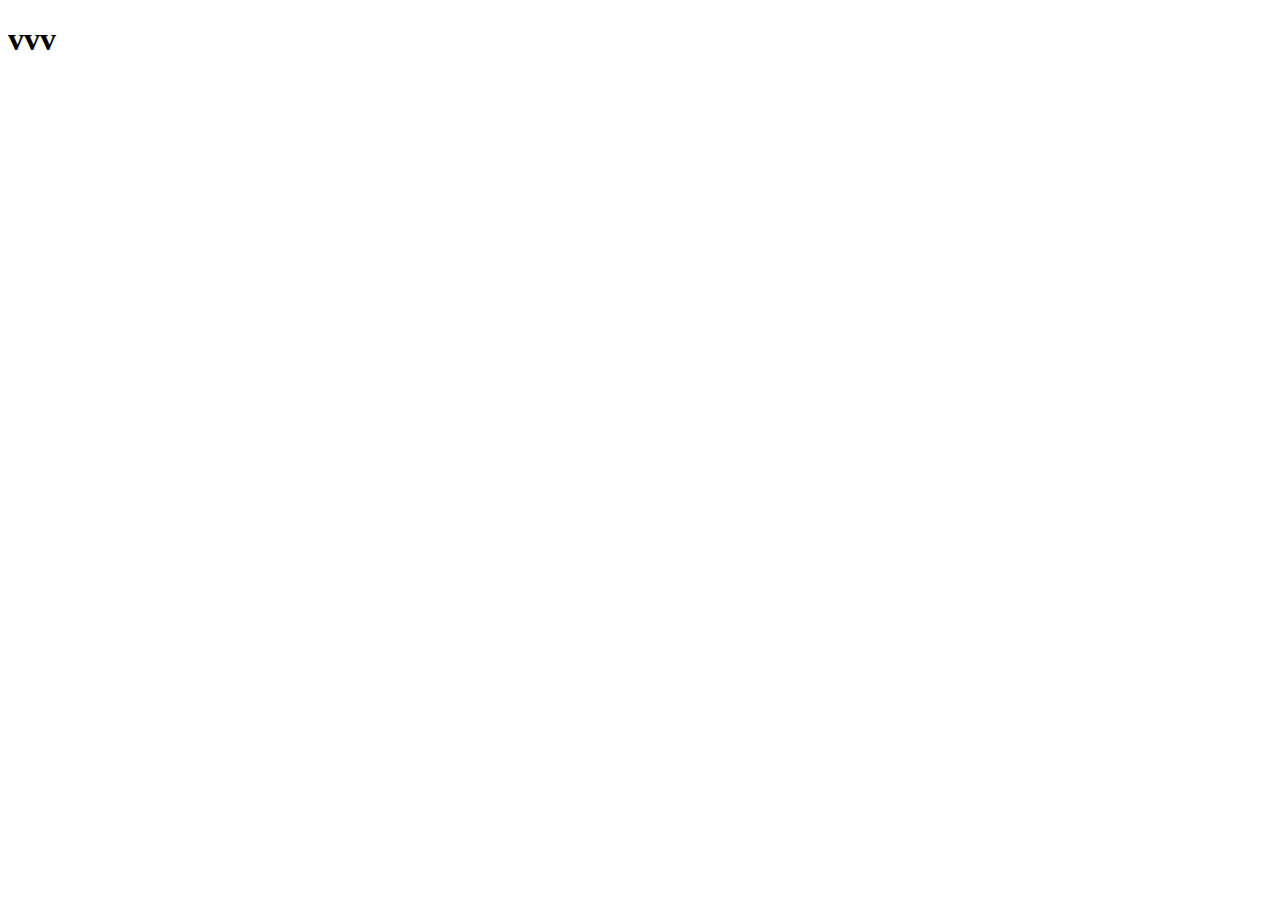
==== result/resultPage.html @ 5ffa781c "detailed movie description and some style fixes" ====
<!DOCTYPE html>
<html lang="en">
<head>
    <meta charset="UTF-8">
    <meta http-equiv="X-UA-Compatible" content="IE=edge">
    <meta name="viewport" content="width=device-width, initial-scale=1.0">
    <title>Detailed movie description</title>
</head>
<body>
    <h1>vvv</h1>
</body>
</html>
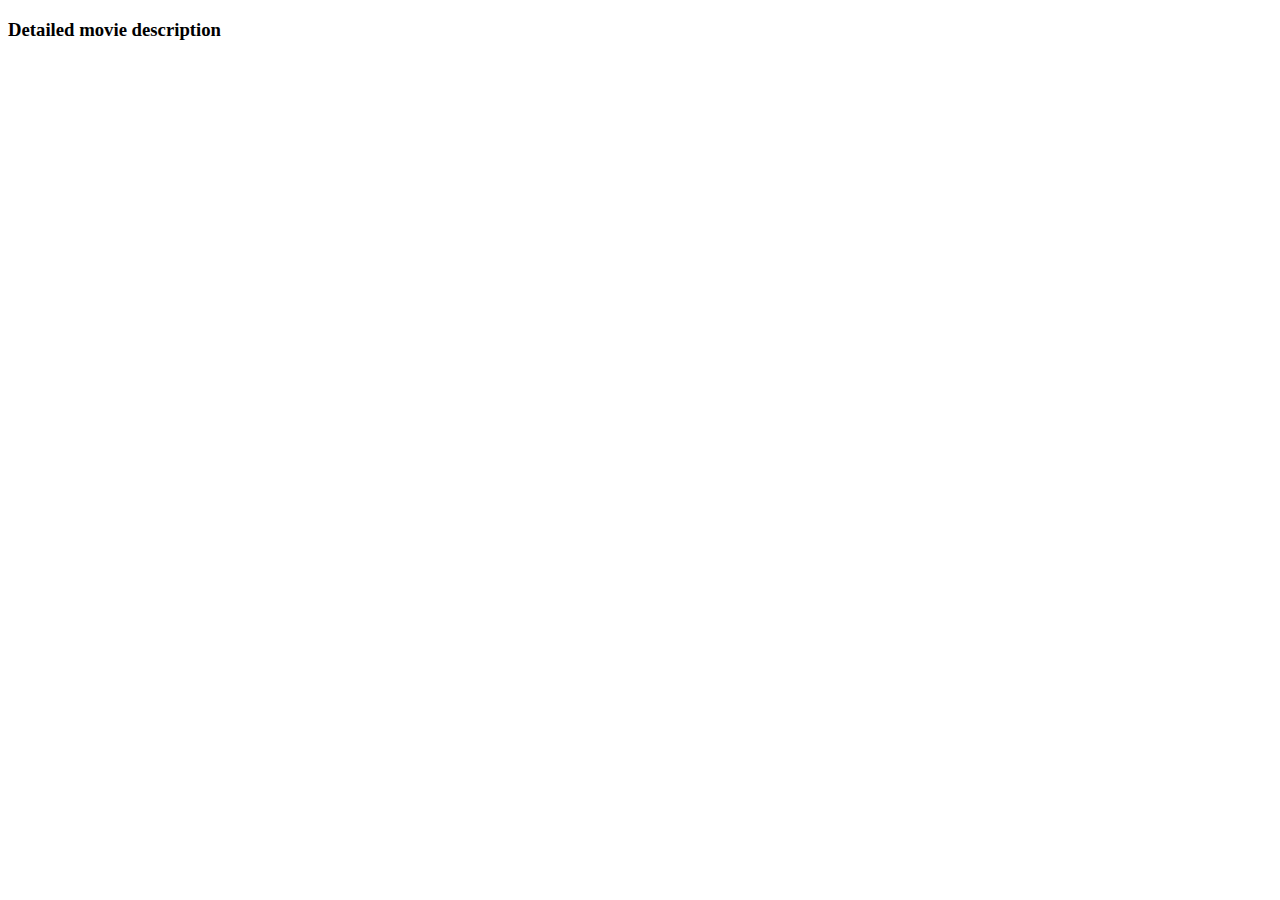
==== commit 3a2b0abf: "test result page" ====
--- a/result/resultPage.html
+++ b/result/resultPage.html
@@ -7,6 +7,18 @@
     <title>Detailed movie description</title>
 </head>
 <body>
-    <h1>vvv</h1>
+    <header class="wrapper">
+        <nav class="navbar navbar-dark bg-dark">
+          <h3 class="d-flex align-self-center text-white text-center">Detailed movie description</h3>
+        </nav>
+      </header>
+      <section>
+        <!--result container-->
+            <div class="row" id="result-list">
+    
+            </div>
+      </section>
+
+    <script src="resultPage.js"></script>
 </body>
 </html>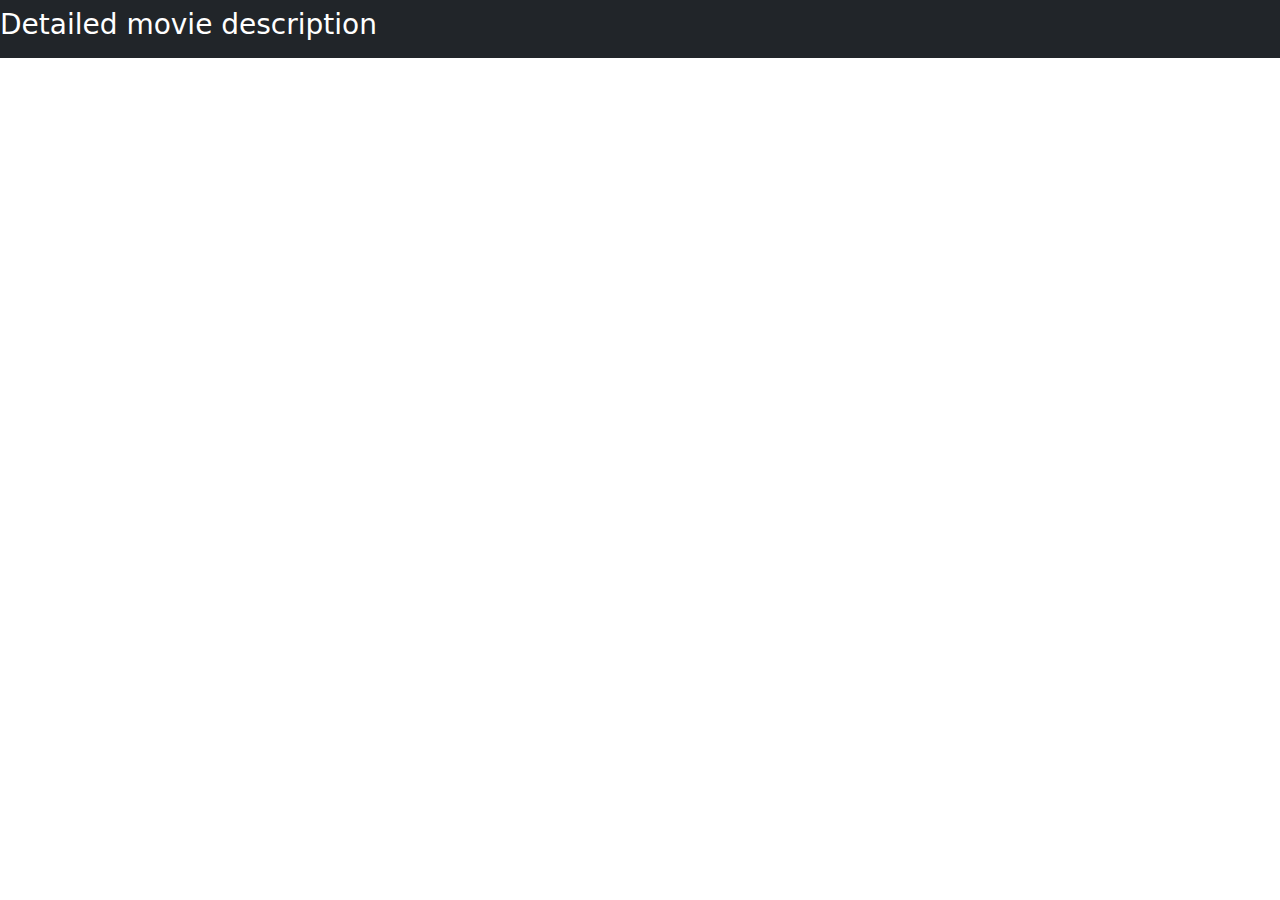
==== commit 201ef722: "bootstrap fix" ====
--- a/result/resultPage.html
+++ b/result/resultPage.html
@@ -1,24 +1,29 @@
 <!DOCTYPE html>
 <html lang="en">
-<head>
-    <meta charset="UTF-8">
-    <meta http-equiv="X-UA-Compatible" content="IE=edge">
-    <meta name="viewport" content="width=device-width, initial-scale=1.0">
+  <head>
+    <meta charset="UTF-8" />
+    <meta http-equiv="X-UA-Compatible" content="IE=edge" />
+    <meta name="viewport" content="width=device-width, initial-scale=1.0" />
+    <link
+      href="https://cdn.jsdelivr.net/npm/bootstrap@5.2.3/dist/css/bootstrap.min.css"
+      rel="stylesheet"
+    />
+    <script src="https://cdn.jsdelivr.net/npm/bootstrap@5.2.3/dist/js/bootstrap.bundle.min.js"></script>
     <title>Detailed movie description</title>
-</head>
-<body>
+  </head>
+  <body>
     <header class="wrapper">
-        <nav class="navbar navbar-dark bg-dark">
-          <h3 class="d-flex align-self-center text-white text-center">Detailed movie description</h3>
-        </nav>
-      </header>
-      <section>
-        <!--result container-->
-            <div class="row" id="result-list">
-    
-            </div>
-      </section>
+      <nav class="navbar navbar-dark bg-dark">
+        <h3 class="d-flex align-self-center text-white text-center">
+          Detailed movie description
+        </h3>
+      </nav>
+    </header>
+    <section>
+      <!--result container-->
+      <div class="row" id="result-list"></div>
+    </section>
 
     <script src="resultPage.js"></script>
-</body>
-</html>+  </body>
+</html>
